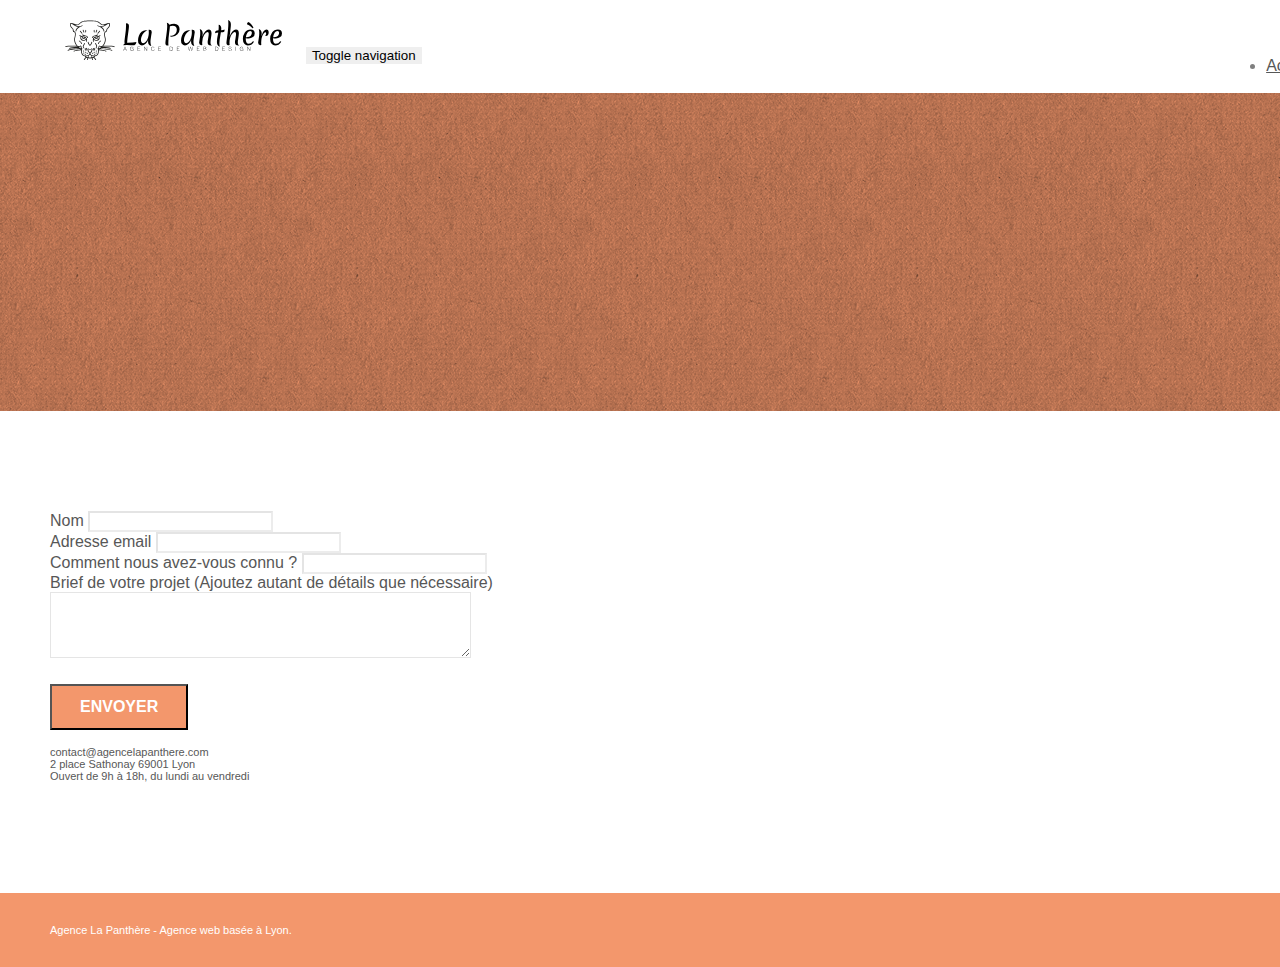
==== page2.html @ ea90fe88 "création du repository" ====
<!doctype html>
<html lang="Default">
<head>
    <meta charset="utf-8">
    <meta name="keywords" content="">
    <meta name="description" content="">
    <meta name="viewport" content="width=device-width, initial-scale=1.0, viewport-fit=cover">
    <link rel="shortcut icon" type="image/png" href="favicon.jpg">
    
	<link rel="stylesheet" type="text/css" href="./css/bootstrap.min.css">
	<link rel="stylesheet" type="text/css" href="style.css">
	<link rel="stylesheet" type="text/css" href="./css/font-awesome.min.css">
	<link rel="stylesheet" type="text/css" href="./css/et-line.min.css">
	
    
	<script src="./js/jquery-2.1.0.min.js"></script>
	<script src="./js/bootstrap.min.js"></script>
	<script src="./js/blocs.min.js"></script>
	<script src="./js/jqBootstrapValidation.js"></script>
	<script src="./js/formHandler.js"></script>
    <title>page2</title>

    
<!-- Analytics -->
 
<!-- Analytics END -->
    
</head>
<body>
<!-- Principal conteneur -->
<div class="page-container">
    
<!-- bloc-0 -->
<div class="bloc bgc-white l-bloc " id="bloc-0">
	<div class="container bloc-sm">
		<nav class="navbar row">
			<div class="navbar-header">
				<a class="navbar-brand" href="index.html"><img src="img/agence-la-panthere-monochrome.svg" alt="atlanta web design logo" height="40" /></a>
				<button id="nav-toggle" type="button" class="ui-navbar-toggle navbar-toggle" data-toggle="collapse" data-target=".navbar-1">
					<span class="sr-only">Toggle navigation</span><span class="icon-bar"></span><span class="icon-bar"></span><span class="icon-bar"></span>
				</button>
			</div>
			<div class="collapse navbar-collapse navbar-1 special-dropdown-nav">
				<ul class="site-navigation nav navbar-nav">
					<li>
						<a href="index.html">Accueil</a>
					</li>
					<li>
					</li>
					<li>
						<a href="page2.html">page2 &gt;</a>
					</li>
				</ul>
			</div>
		</nav>
	</div>
</div>
<!-- bloc-0 END -->

<!-- bloc-6 -->
<div class="bloc bg-dots-bg bg-repeat bgc-atomic-tangerine d-bloc bloc-bg-texture texture-paper" id="bloc-6">
	<div class="container bloc-lg">
		<div class="row">
			<div class="col-sm-12">
				<h1 class="text-center hero-bloc-text tc-white">
					Parlons web design !
				</h1>
				<p class="text-center mg-lg tc-white tight-width-whitespace">
					Nous sommes ravis que vous souhaitiez collaborer avec notre agence.<br>
					Parlez-nous de votre projet en complétant le formulaire ci-dessous.
				</p>
			</div>
		</div>
	</div>
</div>
<!-- bloc-6 END -->

<!-- bloc-7 -->
<div class="bloc bgc-white l-bloc" id="bloc-7">
	<div class="container bloc-lg">
		<div class="row">
			<div class="col-sm-6">
				<form id="form_1" novalidate success-msg="Your message has been sent." fail-msg="Sorry it seems that our mail server is not responding, Sorry for the inconvenience!">
					<div class="form-group">
						<label>
							Nom
						</label>
						<input id="name" class="form-control" required />
					</div>
					<div class="form-group">
						<label>
							Adresse email
						</label>
						<input id="email" class="form-control" type="email" required />
					</div>
					<div class="form-group">
						<label>
							Comment nous avez-vous connu ?
						</label>
						<input class="form-control" type="email" required id="input_504" />
					</div>
					<div class="form-group">
						<label>
							Brief de votre projet (Ajoutez autant de détails que nécessaire)<br>
						</label><textarea id="message" class="form-control" rows="4" cols="50" required></textarea>
					</div> 
					<button class="bloc-button btn btn-lg btn-block cta-hero btn-atomic-tangerine" type="submit">
						Envoyer
					</button>
				</form>
			</div>
			<div class="col-sm-6">
				<p>
					contact@agencelapanthere.com<br>2 place Sathonay 69001 Lyon<br>Ouvert de 9h à 18h, du lundi au vendredi<br>
				</p>
			</div>
		</div>
	</div>
</div>
<!-- bloc-7 END -->

<!-- ScrollToTop Button -->
<a class="bloc-button btn btn-d scrollToTop" onclick="scrollToTarget('1')"><span class="fa fa-chevron-up"></span></a>
<!-- ScrollToTop Button END-->


<!-- Footer - bloc-8 -->
<div class="bloc bgc-atomic-tangerine d-bloc" id="bloc-8">
	<div class="container bloc-sm">
		<div class="row">
			<div class="col-sm-12">
				<p class="text-center white">
					Agence La Panthère - Agence web basée à Lyon.<br>
				</p>
				<div class="row row-no-gutters social">
					<div class="col-sm-3">
						<div class="text-center">
							<a class="social" href="index.html"><span class="fa fa-twitter icon-md"></span></a>
						</div>
					</div>
					<div class="col-sm-3">
						<div class="text-center">
							<a class="social" href="index.html"><span class="fa fa-facebook icon-md"></span></a>
						</div>
					</div>
					<div class="col-sm-3">
						<div class="text-center">
							<a class="social" href="index.html"><span class="fa fa-dribbble icon-md"></span></a>
						</div>
					</div>
					<div class="col-sm-3">
						<div class="text-center">
							<a class="social" href="index.html"><span class="fa fa-instagram icon-md"></span></a>
						</div>
					</div>
				</div>
			</div>
		</div>
	</div>
</div>
<!-- Footer - bloc-8 END -->

</div>
<!-- Principal conteneur END -->
    

</body>
</html>
---- style.css ----
body {
    margin: 0;
    padding: 0;
    background: #FFF;
    overflow-x: hidden;
    -webkit-font-smoothing: antialiased;
    -moz-osx-font-smoothing: grayscale;
}

a,
button {
    transition: all .3s ease-in-out;
    outline: none!important;
}

a:hover {
    text-decoration: none;
    cursor: pointer;
}

#page-loading-blocs-notifaction {
    position: fixed;
    top: 0;
    bottom: 0;
    width: 100%;
    z-index: 100000;
    background: #FFFFFF url("img/pageload-spinner.gif") no-repeat center center;
}

.bloc {
    width: 100%;
    clear: both;
    background: 50% 50% no-repeat;
    padding: 0 50px;
    -webkit-background-size: cover;
    -moz-background-size: cover;
    -o-background-size: cover;
    background-size: cover;
    position: relative;
}

.bloc .container {
    padding-left: 0;
    padding-right: 0;
}

.bloc-lg {
    padding: 100px 50px;
}

.bloc-md {
    padding: 50px;
}

.bloc-sm {
    padding: 20px 50px;
}

.bg-center,
.bg-l-edge,
.bg-r-edge,
.bg-t-edge,
.bg-b-edge,
.bg-tl-edge,
.bg-bl-edge,
.bg-tr-edge,
.bg-br-edge,
.bg-repeat {
    -webkit-background-size: auto!important;
    -moz-background-size: auto!important;
    -o-background-size: auto!important;
    background-size: auto!important;
}

.bg-repeat {
    background: repeat;
}

.bg-t-edge {
    background: top no-repeat;
}

.bloc-bg-texture::before {
    content: "";
    background-size: 2px 2px;
    position: absolute;
    top: 0;
    bottom: 0;
    left: 0;
    right: 0;
}

.texture-paper::before {
    background: url("img/texture-paper.png");
    background-size: 280px 280px;
}

.b-parallax {
    background-attachment: fixed;
}

.d-bloc {
    color: rgba(255, 255, 255, .7);
}

.d-bloc button:hover {
    color: rgba(255, 255, 255, .9);
}

.d-bloc .icon-round,
.d-bloc .icon-square,
.d-bloc .icon-rounded,
.d-bloc .icon-semi-rounded-a,
.d-bloc .icon-semi-rounded-b {
    border-color: rgba(255, 255, 255, .9);
}

.d-bloc .divider-h span {
    border-color: rgba(255, 255, 255, .2);
}

.d-bloc .a-btn,
.d-bloc .navbar a,
.d-bloc .navbar-brand,
.d-bloc a .icon-sm,
.d-bloc a .icon-md,
.d-bloc a .icon-lg,
.d-bloc a .icon-xl,
.d-bloc h1 a,
.d-bloc h2 a,
.d-bloc h3 a,
.d-bloc h4 a,
.d-bloc h5 a,
.d-bloc h6 a,
.d-bloc p a {
    color: rgba(255, 255, 255, .6);
}

.d-bloc .a-btn:hover,
.d-bloc .navbar a:hover,
.d-bloc .navbar-brand:hover,
.d-bloc a:hover .icon-sm,
.d-bloc a:hover .icon-md,
.d-bloc a:hover .icon-lg,
.d-bloc a:hover .icon-xl,
.d-bloc h1 a:hover,
.d-bloc h2 a:hover,
.d-bloc h3 a:hover,
.d-bloc h4 a:hover,
.d-bloc h5 a:hover,
.d-bloc h6 a:hover,
.d-bloc p a:hover {
    color: rgba(255, 255, 255, 1);
}

.d-bloc .navbar-toggle .icon-bar {
    background: rgba(255, 255, 255, 1);
}

.d-bloc .btn-wire,
.d-bloc .btn-wire:hover {
    color: rgba(255, 255, 255, 1);
    border-color: rgba(255, 255, 255, 1);
}

.d-bloc .panel {
    color: rgba(0, 0, 0, .5);
}

.d-bloc .panel button:hover {
    color: rgba(0, 0, 0, .7);
}

.d-bloc .panel icon {
    border-color: rgba(0, 0, 0, .7);
}

.d-bloc .panel .divider-h span {
    border-color: rgba(0, 0, 0, .1);
}

.d-bloc .panel .a-btn {
    color: rgba(0, 0, 0, .6);
}

.d-bloc .panel .a-btn:hover {
    color: rgba(0, 0, 0, 1);
}

.d-bloc .panel .btn-wire,
.d-bloc .panel .btn-wire:hover {
    color: rgba(0, 0, 0, .7);
    border-color: rgba(0, 0, 0, .3);
}

.d-bloc .panel,
.l-bloc {
    color: rgba(0, 0, 0, .5);
}

.d-bloc .panel button:hover,
.l-bloc button:hover {
    color: rgba(0, 0, 0, .7);
}

.l-bloc .icon-round,
.l-bloc .icon-square,
.l-bloc .icon-rounded,
.l-bloc .icon-semi-rounded-a,
.l-bloc .icon-semi-rounded-b {
    border-color: rgba(0, 0, 0, .7);
}

.d-bloc .panel .divider-h span,
.l-bloc .divider-h span {
    border-color: rgba(0, 0, 0, .1);
}

.d-bloc .panel .a-btn,
.l-bloc .a-btn,
.l-bloc .navbar a,
.l-bloc .navbar-brand,
.l-bloc a .icon-sm,
.l-bloc a .icon-md,
.l-bloc a .icon-lg,
.l-bloc a .icon-xl,
.l-bloc h1 a,
.l-bloc h2 a,
.l-bloc h3 a,
.l-bloc h4 a,
.l-bloc h5 a,
.l-bloc h6 a,
.l-bloc p a {
    color: rgba(0, 0, 0, .6);
}

.d-bloc .panel .a-btn:hover,
.l-bloc .a-btn:hover,
.l-bloc .navbar a:hover,
.l-bloc .navbar-brand:hover,
.l-bloc a:hover .icon-sm,
.l-bloc a:hover .icon-md,
.l-bloc a:hover .icon-lg,
.l-bloc a:hover .icon-xl,
.l-bloc h1 a:hover,
.l-bloc h2 a:hover,
.l-bloc h3 a:hover,
.l-bloc h4 a:hover,
.l-bloc h5 a:hover,
.l-bloc h6 a:hover,
.l-bloc p a:hover {
    color: rgba(0, 0, 0, 1);
}

.l-bloc .navbar-toggle .icon-bar {
    color: rgba(0, 0, 0, .6);
}

.d-bloc .panel .btn-wire,
.d-bloc .panel .btn-wire:hover,
.l-bloc .btn-wire,
.l-bloc .btn-wire:hover {
    color: rgba(0, 0, 0, .7);
    border-color: rgba(0, 0, 0, .3);
}

.voffset {
    margin-top: 30px;
}

.voffset-lg {
    margin-top: 80px;
}

.row-no-gutters {
    margin-right: 0;
    margin-left: 0;
}

.row.row-no-gutters > [class^="col-"],
.row.row-no-gutters > [class*=" col-"] {
    padding-right: 0;
    padding-left: 0;
}

#bloc-1-hero h1 {
    font-size: 32px;
}

.navbar {
    margin-bottom: 0;
    z-index: 1;
}

.navbar-brand {
    height: auto;
    padding: 3px 15px;
    font-size: 25px;
    font-weight: normal;
    font-weight: 600;
    line-height: 44px;
}

.navbar-brand img {
    max-height: 200px;
    margin: 0 5px 0 0;
    display: inline;
}

.navbar-brand img[src$=svg] {
    min-width: 100px;
}

.nav-center .navbar-brand img {
    margin: 0;
}

.navbar .nav {
    padding-top: 2px;
    margin-right: -16px;
    float: right;
    z-index: 1;
}

.nav > li {
    float: left;
    margin-top: 4px;
    font-size: 16px;
}

.navbar-nav .open .dropdown-menu > li > a {
    text-align: inherit;
}

.nav > li a:hover,
.nav > li a:focus {
    background: transparent;
}

.navbar-toggle {
    margin: 10px 10px 0 0;
    border: 0px;
}

.navbar-toggle:hover {
    background: transparent!important;
}

.navbar-toggle .icon-bar {
    background-color: rgba(0, 0, 0, .5);
    width: 26px;
}

.nav-invert .navbar .nav {
    float: left;
}

.nav-invert .navbar-header,
.nav-invert .navbar-brand {
    float: right;
    position: relative;
    z-index: 2;
}

@media (min-width: 768px) {
    .site-navigation {
        position: absolute;
        top: 50%;
        right: 20px;
        transform: translate(0, -50%);
        -webkit-transform: translateY(-50%);
    }
    .nav > li .dropdown-menu a,
    .nav > li .dropdown-menu a:hover {
        color: #484848;
    }
    .nav-invert .site-navigation {
        left: 0;
        right: 0;
    }
    .nav-center {
        text-align: center;
    }
    .nav-center .navbar-header {
        width: 100%;
    }
    .nav-center .navbar-header,
    .nav-center .navbar-brand,
    .nav-center .nav > li {
        float: none;
        display: inline-block;
    }
    .nav-center .site-navigation {
        position: relative;
        width: 100%;
        right: 0;
        margin-right: 0px;
        margin-top: 20px;
    }
    .nav-center.mini-nav .navbar-toggle {
        float: none;
        margin: 10px auto 0;
    }
}

.nav > li > .dropdown a {
    background: none!important;
    display: block;
    padding: 14px 15px;
}

nav .caret {
    margin: 0 5px;
}

.dropdown-menu .dropdown-menu {
    top: -8px;
    left: 100%;
}

.dropdown-menu .dropmenu-flow-right {
    top: 100%;
    left: 0;
    margin-left: -1px;
    border-top-left-radius: 0;
    border-top-right-radius: 0;
}

.dropdown-menu .dropdown span {
    border: 4px solid black;
    border-top-color: transparent;
    border-right-color: transparent;
    border-bottom-color: transparent;
    margin: 6px -5px 0 0!important;
    float: right;
}

.mg-md {
    margin-top: 10px;
    margin-bottom: 20px;
}

.mg-lg {
    margin-top: 10px;
    margin-bottom: 40px;
}

.btn {
    margin: 0 5px 5px 0;
}

.btn.pull-right {
    margin: 0 0 5px 5px;
}

.btn-d,
.btn-d:hover,
.btn-d:focus {
    color: #FFF;
    background: rgba(0, 0, 0, .3);
}

button {
    outline: none!important;
}

.btn-rd {
    border-radius: 40px;
}

.btn-clean {
    border: 1px solid rgba(0, 0, 0, .08);
    border-bottom-color: rgba(0, 0, 0, .1);
    text-shadow: 0 1px 0 rgba(0, 0, 1, .1);
    box-shadow: 0 1px 3px rgba(0, 0, 1, .25), inset 0 1px 0 0 rgba(255, 255, 255, .15);
}

.icon-md {
    font-size: 30px!important;
}

.icon-lg {
    font-size: 60px!important;
}

.sm-shadow {
    text-shadow: 0 1px 2px rgba(0, 0, 0, .3);
}

.panel-sq,
.panel-sq .panel-heading,
.panel-sq .panel-footer {
    border-radius: 0;
}

.panel-rd {
    border-radius: 30px;
}

.panel-rd .panel-heading {
    border-radius: 29px 29px 0 0;
}

.panel-rd .panel-footer {
    border-radius: 0 0 29px 29px;
}

.form-control {
    border-color: rgba(0, 0, 0, .1);
    box-shadow: none;
}

.scrollToTop {
    width: 40px;
    height: 40px;
    position: fixed;
    bottom: 20px;
    right: 20px;
    opacity: 0;
    z-index: 500;
    transition: all .3s ease-in-out;
}

.scrollToTop span {
    margin-top: 6px;
}

.showScrollTop {
    font-size: 14px;
    opacity: 1;
}

a[data-lightbox] {
    position: relative;
    display: block;
    text-align: center;
}

a[data-lightbox]:hover::before {
    content: "+";
    font-family: "HelveticaNeue-Light", "Helvetica Neue Light", "Helvetica Neue", Helvetica, Arial;
    font-size: 32px;
    width: 50px;
    height: 50px;
    margin-left: -25px;
    border-radius: 50%;
    background: rgba(0, 0, 0, .6);
    color: #FFF;
    font-weight: 100;
    z-index: 1;
    position: absolute;
    top: 50%;
    transform: translateY(-50%);
    -webkit-transform: translateY(-50%);
}

a[data-lightbox]:hover img {
    opacity: 0.6;
    -webkit-animation-fill-mode: none;
    animation-fill-mode: none;
}

#lightbox-modal {
    display: flex;
    align-items: center;
}

#lightbox-modal .modal-dialog {
    width: 90%;
    max-width: 900px;
    margin: 0 auto 0;
}

#lightbox-modal .modal-dialog img {
    max-height: 90vh;
    margin: 0 auto;
}

.lightbox-caption {
    padding: 20px;
    color: #FFF;
    background: rgba(0, 0, 0, .5);
    position: absolute;
    left: 15px;
    right: 15px;
    bottom: 5px;
}

.close-lightbox {
    color: #FFF;
    font-size: 30px;
    position: absolute;
    top: 20px;
    right: 20px;
    z-index: 20;
    background: rgba(0, 0, 0, .5);
    border: none;
    line-height: 30px;
    padding: 0 9px 5px;
    opacity: 0.3;
}

.close-lightbox:hover,
.next-lightbox:hover,
.prev-lightbox:hover {
    opacity: 1.0;
    color: #FFF;
}

.next-lightbox,
.prev-lightbox {
    font-size: 20px;
    color: rgba(255, 255, 255, .9);
    background: rgba(0, 0, 0, .5);
    transition: all .2s ease-in-out;
    position: absolute;
    top: 45%;
    z-index: 1;
    opacity: 0.4;
}

.next-lightbox {
    padding: 6px 8px 1px 13px;
    right: 25px;
}

.prev-lightbox {
    padding: 6px 13px 1px 10px;
    left: 25px;
}

.snapshot-lb .modal-body {
    padding-bottom: 45px;
}

.snapshot-lb .lightbox-caption {
    padding: 0;
    color: rgba(0, 0, 0, .5);
    background: none;
}

h1,
h2,
h3,
h4,
h5,
h6,
p,
label,
.btn,
a {
    font-family: "helvetica";
    font-weight: 400;
    color: #575757!important;
}

.container {
    max-width: 1000px;
}

.hero-bloc-text {
    font-size: 38px;
}

.hero-bloc-text-sub {
    font-size: 36px;
}

.statement-bloc-text {
    line-height: 26px;
    font-style: italic;
    font-size: 20px;
    text-align: center;
    font-weight: lighter;
    max-width: 520px;
    margin: auto auto auto auto;
}

p {
    font-size: 11px;
}

.tight-width-whitespace {
    max-width: 600px;
    margin: auto auto auto auto;
}

.h1 {
    font-size: 20px;
    font-family: "Open Sans";
}

.cta-hero {
    margin-top: 22px;
    color: #FFFFFF!important;
    text-transform: uppercase;
    padding: 12px 28px 12px 28px;
    font-size: 16px;
    font-weight: 700;
}

.social {
    max-width: 400px;
    margin: auto auto auto auto;
}

h2 {
    font-size: 22px;
    line-height: 1.4em;
}

h3 {
    font-size: 15px;
    text-transform: uppercase;
    font-weight: 700;
    color: #333333!important;
}

.med-width-whitespace {
    max-width: 800px;
    margin: auto auto auto auto;
    box-shadow: 0px 0px 0px #000000;
}

h1 {
    color: #333333!important;
}

h4 {
    color: #333333!important;
}

.icons {
    margin-bottom: 14px;
    margin-top: 24px;
}

.white {
    color: #FFFFFF!important;
}

.portfolio-thumb {
    margin-bottom: 24px;
}

.portfolio-row {
    margin-bottom: 44px;
    margin-top: 50px;
}

.avatar {
    box-shadow: 0px 4px 9px rgba(0, 0, 0, 0.3);
}

.black-background {
    background-color: rgba(165, 147, 99, 0.7);
    padding: 40px 40px 40px 40px;
}

.bold-link {
    font-weight: 900;
    text-decoration: underline!important;
}

.bgc-white {
    background-color: #FFFFFF;
}

.bgc-dark-slate-blue {
    background-color: #364577;
}

.bgc-atomic-tangerine {
    background-color: #F3976C;
}

.tc-white {
    color: #F3976C!important;
}

.btn-atomic-tangerine {
    background: #F3976C;
    color: #FFFFFF!important;
}

.btn-atomic-tangerine:hover {
    background: #c27956!important;
    color: #FFFFFF!important;
}

.ltc-white {
    color: #FFFFFF!important;
}

.ltc-white:hover {
    color: #cccccc!important;
}

.ltc-atomic-tangerine {
    color: #F3976C!important;
}

.ltc-atomic-tangerine:hover {
    color: #c27956!important;
}

.icon-dark-slate-blue {
    color: #364577!important;
    border-color: #364577!important;
}

.bg-dots-bg {
    background-image: url("img/dots-bg.png");
}

.bg-lines-h2-bg {
    background-image: url("img/lines-h2-bg.png");
}

.bg-banniere {
    background-image: url("img/agence-la-panthere.jpg");
}

.bg-presentation {
    background-image: url("img/image-de-presentation.bmp");
}

@media (max-width: 1024px) {
    .bloc {
        padding-left: 20px;
        padding-right: 20px;
    }
    .bloc.full-width-bloc,
    .bloc-tile-2.full-width-bloc .container,
    .bloc-tile-3.full-width-bloc .container,
    .bloc-tile-4.full-width-bloc .container {
        padding-left: 0;
        padding-right: 0;
    }
}

@media (max-width: 992px) and (min-width: 768px) {
    .navbar .nav {
        max-width: 80%
    }
    .nav-center.navbar .nav {
        max-width: 100%
    }
}

@media only screen and (min-device-width: 768px) and (max-device-width: 1024px) and (orientation: landscape) {
    .b-parallax {
        background-attachment: scroll;
    }
}

@media only screen and (min-device-width: 1024px) and (max-device-width: 1366px) and (-webkit-min-device-pixel-ratio: 1.5) {
    .b-parallax {
        background-attachment: scroll;
    }
}

@media (max-width: 991px) {
    .container {
        width: 100%;
    }
    .b-parallax {
        background-attachment: scroll;
    }
    .page-container,
    #hero-bloc {
        overflow-x: hidden;
        position: relative;
    }
    .bloc {
        padding-left: constant(safe-area-inset-left);
        padding-right: constant(safe-area-inset-right);
    }
    .bloc-group,
    .bloc-group .bloc {
        display: block;
        width: 100%;
    }
    .bloc-fill-screen .fill-bloc-top-edge,
    .bloc-fill-screen .fill-bloc-bottom-edge {
        padding: 0 20px;
        padding-left: constant(safe-area-inset-left);
        padding-right: constant(safe-area-inset-right);
    }
}

@media (max-width: 767px) {
    .page-container {
        overflow-x: hidden;
        position: relative;
    }
    h1,
    h2,
    h3,
    h4,
    h5,
    h6,
    p,
    #disqus_thread {
        padding-left: 10px!important;
        padding-right: 10px!important;
    }
    .b-parallax {
        background-attachment: scroll;
    }
    .navbar .nav {
        padding-top: 0;
        border-top: 1px solid rgba(0, 0, 0, .2);
        float: none!important;
    }
    .navbar.row {
        margin-left: 0;
        margin-right: 0;
    }
    .site-navigation {
        position: inherit;
        transform: none;
        -webkit-transform: none;
        -ms-transform: none;
    }
    .nav > li {
        margin-top: 0;
        border-bottom: 1px solid rgba(0, 0, 0, .1);
        background: rgba(0, 0, 0, .05);
        text-align: left;
        padding-left: 15px;
        width: 100%;
    }
    .nav > li:hover {
        background: rgba(0, 0, 0, .08);
    }
    .dropdown .dropdown a .caret {
        float: none;
        margin: 5px 0 0 10px!important;
        border: 4px solid black;
        border-bottom-color: transparent;
        border-right-color: transparent;
        border-left-color: transparent;
    }
    #hero-bloc .navbar .nav {
        background: rgba(0, 0, 0, .8);
    }
    #hero-bloc .navbar .nav a {
        color: rgba(255, 255, 255, .6);
    }
    .hero {
        padding: 50px 0;
    }
    .hero-nav {
        left: -1px;
        right: -1px;
    }
    .navbar-collapse {
        padding: 0;
        overflow-x: hidden;
        -webkit-box-shadow: none;
        box-shadow: none;
    }
    .navbar-brand img {
        max-height: 40px;
        width: auto;
    }
    .nav-invert .navbar-header {
        float: none;
        width: 100%;
    }
    .nav-invert .navbar-toggle {
        float: left;
        margin-left: 10px;
    }
    .bloc {
        padding-left: 0;
        padding-right: 0;
    }
    .bloc-xxl,
    .bloc-xl,
    .bloc-lg {
        padding: 40px 0;
    }
    .bloc-sm,
    .bloc-md {
        padding-left: 0;
        padding-right: 0;
    }
    .bloc-tile-2 .container,
    .bloc-tile-3 .container,
    .bloc-tile-4 .container,
    .bloc-fill-screen .fill-bloc-top-edge,
    .bloc-fill-screen .fill-bloc-bottom-edge {
        padding-left: 0;
        padding-right: 0;
    }
    .a-block {
        padding: 0 10px;
    }
    .btn-dwn {
        display: none;
    }
    .voffset {
        margin-top: 5px;
    }
    .voffset-md {
        margin-top: 20px;
    }
    .voffset-lg {
        margin-top: 30px;
    }
    form {
        padding: 5px;
    }
    .close-lightbox {
        display: inline-block;
    }
    .blocsapp-device-iphone5 {
        background-size: 216px 425px;
        padding-top: 60px;
        width: 216px;
        height: 425px;
    }
    .blocsapp-device-iphone5 img {
        width: 180px;
        height: 320px;
    }
}

@media (max-width: 400px) {
    .bloc {
        padding-left: 0;
        padding-right: 0;
    }
}

@media (max-width: 767px) {
    .bloc-mob-center-text {
        text-align: center;
    }
}
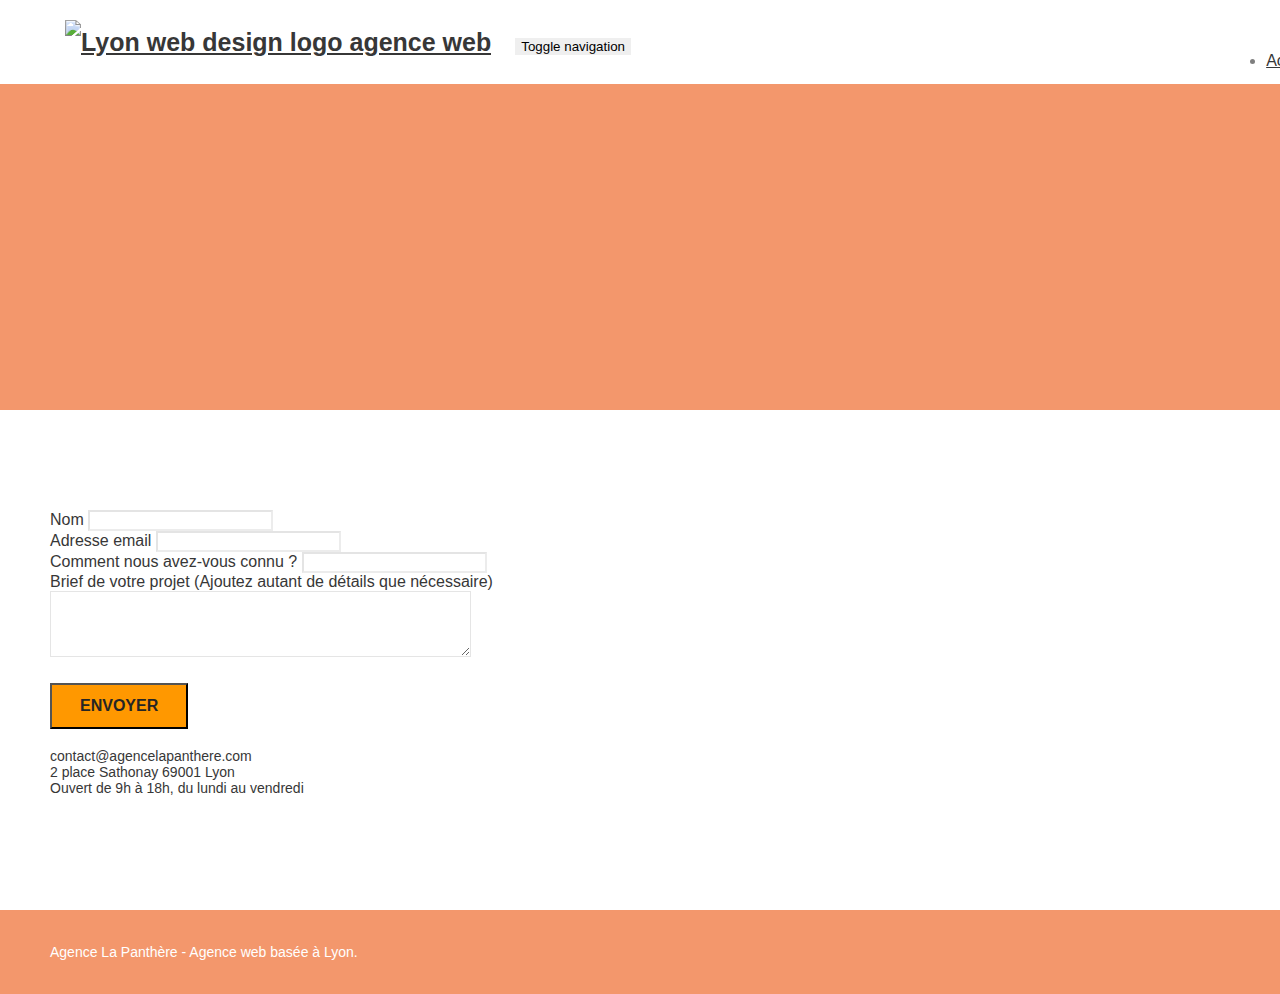
==== commit 5090c44f: "suppression des images non utilisées" ====
--- a/page2.html
+++ b/page2.html
@@ -1,168 +1,231 @@
-<!doctype html>
-<html lang="Default">
-<head>
-    <meta charset="utf-8">
-    <meta name="keywords" content="">
-    <meta name="description" content="">
-    <meta name="viewport" content="width=device-width, initial-scale=1.0, viewport-fit=cover">
-    <link rel="shortcut icon" type="image/png" href="favicon.jpg">
-    
-	<link rel="stylesheet" type="text/css" href="./css/bootstrap.min.css">
-	<link rel="stylesheet" type="text/css" href="style.css">
-	<link rel="stylesheet" type="text/css" href="./css/font-awesome.min.css">
-	<link rel="stylesheet" type="text/css" href="./css/et-line.min.css">
-	
-    
-	<script src="./js/jquery-2.1.0.min.js"></script>
-	<script src="./js/bootstrap.min.js"></script>
-	<script src="./js/blocs.min.js"></script>
-	<script src="./js/jqBootstrapValidation.js"></script>
-	<script src="./js/formHandler.js"></script>
-    <title>page2</title>
-
-    
-<!-- Analytics -->
- 
-<!-- Analytics END -->
-    
-</head>
-<body>
-<!-- Principal conteneur -->
-<div class="page-container">
-    
-<!-- bloc-0 -->
-<div class="bloc bgc-white l-bloc " id="bloc-0">
-	<div class="container bloc-sm">
-		<nav class="navbar row">
-			<div class="navbar-header">
-				<a class="navbar-brand" href="index.html"><img src="img/agence-la-panthere-monochrome.svg" alt="atlanta web design logo" height="40" /></a>
-				<button id="nav-toggle" type="button" class="ui-navbar-toggle navbar-toggle" data-toggle="collapse" data-target=".navbar-1">
-					<span class="sr-only">Toggle navigation</span><span class="icon-bar"></span><span class="icon-bar"></span><span class="icon-bar"></span>
-				</button>
-			</div>
-			<div class="collapse navbar-collapse navbar-1 special-dropdown-nav">
-				<ul class="site-navigation nav navbar-nav">
-					<li>
-						<a href="index.html">Accueil</a>
-					</li>
-					<li>
-					</li>
-					<li>
-						<a href="page2.html">page2 &gt;</a>
-					</li>
-				</ul>
-			</div>
-		</nav>
-	</div>
-</div>
-<!-- bloc-0 END -->
-
-<!-- bloc-6 -->
-<div class="bloc bg-dots-bg bg-repeat bgc-atomic-tangerine d-bloc bloc-bg-texture texture-paper" id="bloc-6">
-	<div class="container bloc-lg">
-		<div class="row">
-			<div class="col-sm-12">
-				<h1 class="text-center hero-bloc-text tc-white">
-					Parlons web design !
-				</h1>
-				<p class="text-center mg-lg tc-white tight-width-whitespace">
-					Nous sommes ravis que vous souhaitiez collaborer avec notre agence.<br>
-					Parlez-nous de votre projet en complétant le formulaire ci-dessous.
-				</p>
-			</div>
-		</div>
-	</div>
-</div>
-<!-- bloc-6 END -->
-
-<!-- bloc-7 -->
-<div class="bloc bgc-white l-bloc" id="bloc-7">
-	<div class="container bloc-lg">
-		<div class="row">
-			<div class="col-sm-6">
-				<form id="form_1" novalidate success-msg="Your message has been sent." fail-msg="Sorry it seems that our mail server is not responding, Sorry for the inconvenience!">
-					<div class="form-group">
-						<label>
-							Nom
-						</label>
-						<input id="name" class="form-control" required />
-					</div>
-					<div class="form-group">
-						<label>
-							Adresse email
-						</label>
-						<input id="email" class="form-control" type="email" required />
-					</div>
-					<div class="form-group">
-						<label>
-							Comment nous avez-vous connu ?
-						</label>
-						<input class="form-control" type="email" required id="input_504" />
-					</div>
-					<div class="form-group">
-						<label>
-							Brief de votre projet (Ajoutez autant de détails que nécessaire)<br>
-						</label><textarea id="message" class="form-control" rows="4" cols="50" required></textarea>
-					</div> 
-					<button class="bloc-button btn btn-lg btn-block cta-hero btn-atomic-tangerine" type="submit">
-						Envoyer
-					</button>
-				</form>
-			</div>
-			<div class="col-sm-6">
-				<p>
-					contact@agencelapanthere.com<br>2 place Sathonay 69001 Lyon<br>Ouvert de 9h à 18h, du lundi au vendredi<br>
-				</p>
-			</div>
-		</div>
-	</div>
-</div>
-<!-- bloc-7 END -->
-
-<!-- ScrollToTop Button -->
-<a class="bloc-button btn btn-d scrollToTop" onclick="scrollToTarget('1')"><span class="fa fa-chevron-up"></span></a>
-<!-- ScrollToTop Button END-->
-
-
-<!-- Footer - bloc-8 -->
-<div class="bloc bgc-atomic-tangerine d-bloc" id="bloc-8">
-	<div class="container bloc-sm">
-		<div class="row">
-			<div class="col-sm-12">
-				<p class="text-center white">
-					Agence La Panthère - Agence web basée à Lyon.<br>
-				</p>
-				<div class="row row-no-gutters social">
-					<div class="col-sm-3">
-						<div class="text-center">
-							<a class="social" href="index.html"><span class="fa fa-twitter icon-md"></span></a>
-						</div>
-					</div>
-					<div class="col-sm-3">
-						<div class="text-center">
-							<a class="social" href="index.html"><span class="fa fa-facebook icon-md"></span></a>
-						</div>
-					</div>
-					<div class="col-sm-3">
-						<div class="text-center">
-							<a class="social" href="index.html"><span class="fa fa-dribbble icon-md"></span></a>
-						</div>
-					</div>
-					<div class="col-sm-3">
-						<div class="text-center">
-							<a class="social" href="index.html"><span class="fa fa-instagram icon-md"></span></a>
-						</div>
-					</div>
-				</div>
-			</div>
-		</div>
-	</div>
-</div>
-<!-- Footer - bloc-8 END -->
-
-</div>
-<!-- Principal conteneur END -->
-    
-
-</body>
+<!DOCTYPE html>
+<html lang="fr">
+    <head>
+        <meta charset="utf-8" />
+        <meta name="title" content="La Panthère:Agence de web design,contact" />
+        <meta
+            name="description"
+            content="l'agence la Panthère est une agence de web design à Lyon qui aide les entreprises à améliorer leurs visibilité et attractivité sur internet "
+        />
+        <meta
+            name="viewport"
+            content="width=device-width, initial-scale=1.0, viewport-fit=cover"
+        />
+        <link rel="shortcut icon" type="image/png" href="favicon.jpg" />
+
+        <link rel="stylesheet" type="text/css" href="./css/bootstrap.min.css" />
+        <link rel="stylesheet" type="text/css" href="style.css" />
+        <link
+            rel="stylesheet"
+            type="text/css"
+            href="./css/font-awesome.min.css"
+        />
+        <link rel="stylesheet" type="text/css" href="./css/et-line.min.css" />
+
+        <script src="./js/jquery-2.1.0.min.js"></script>
+        <script src="./js/bootstrap.min.js"></script>
+        <script src="./js/blocs.min.js"></script>
+        <script src="./js/jqBootstrapValidation.js"></script>
+        <script src="./js/formHandler.js"></script>
+        <title>La panthère, Contact</title>
+
+        <!-- Analytics -->
+
+        <!-- Analytics END -->
+    </head>
+    <body>
+        <!-- Principal conteneur -->
+        <div class="page-container">
+            <!-- bloc-0 -->
+            <header class="bloc bgc-white l-bloc" id="bloc-0">
+                <div class="container bloc-sm">
+                    <nav class="navbar row">
+                        <div class="navbar-header">
+                            <a class="navbar-brand" href="index.html"
+                                ><img
+                                    src="img/agence-la-panthere-monochrome.webp"
+                                    alt="Lyon web design logo agence web"
+                                    height="40"
+                            /></a>
+                            <button
+                                id="nav-toggle"
+                                type="button"
+                                class="ui-navbar-toggle navbar-toggle"
+                                data-toggle="collapse"
+                                data-target=".navbar-1"
+                            >
+                                <span class="sr-only">Toggle navigation</span
+                                ><span class="icon-bar"></span
+                                ><span class="icon-bar"></span
+                                ><span class="icon-bar"></span>
+                            </button>
+                        </div>
+                        <div
+                            class="collapse navbar-collapse navbar-1 special-dropdown-nav"
+                        >
+                            <ul class="site-navigation nav navbar-nav">
+                                <li>
+                                    <a href="index.html">Accueil</a>
+                                </li>
+
+                                <li>
+                                    <a href="page2.html">page2 &gt;</a>
+                                </li>
+                            </ul>
+                        </div>
+                    </nav>
+                </div>
+            </header>
+            <!-- bloc-0 END -->
+
+            <!-- bloc-6 -->
+            <section
+                class="bloc bg-dots-bg bg-repeat bgc-atomic-tangerine d-bloc bloc-bg-texture texture-paper"
+                id="bloc-6"
+            >
+                <div class="container bloc-lg">
+                    <div class="row">
+                        <div class="col-sm-12">
+                            <h1 class="text-center hero-bloc-text tc-white">
+                                Parlons web design !
+                            </h1>
+                            <p
+                                class="text-center mg-lg tc-white tight-width-whitespace"
+                            >
+                                Nous sommes ravis que vous souhaitiez collaborer
+                                avec notre agence.<br />
+                                Parlez-nous de votre projet en complétant le
+                                formulaire ci-dessous.
+                            </p>
+                        </div>
+                    </div>
+                </div>
+            </section>
+            <!-- bloc-6 END -->
+
+            <!-- bloc-7 -->
+            <section class="bloc bgc-white l-bloc" id="bloc-7">
+                <div class="container bloc-lg">
+                    <div class="row">
+                        <div class="col-sm-6">
+                            <form
+                                id="form_1"
+                                novalidate
+                                success-msg="Your message has been sent."
+                                fail-msg="Sorry it seems that our mail server is not responding, Sorry for the inconvenience!"
+                            >
+                                <div class="form-group">
+                                    <label for="name"> Nom </label>
+                                    <input
+                                        id="name"
+                                        class="form-control"
+                                        required
+                                    />
+                                </div>
+                                <div class="form-group">
+                                    <label for="email"> Adresse email </label>
+                                    <input
+                                        id="email"
+                                        class="form-control"
+                                        type="email"
+                                        required
+                                    />
+                                </div>
+                                <div class="form-group">
+                                    <label for="input_504">
+                                        Comment nous avez-vous connu ?
+                                    </label>
+                                    <input
+                                        class="form-control"
+                                        type="email"
+                                        required
+                                        id="input_504"
+                                    />
+                                </div>
+                                <div class="form-group">
+                                    <label for="message">
+                                        Brief de votre projet (Ajoutez autant de
+                                        détails que nécessaire)<br /> </label
+                                    ><textarea
+                                        id="message"
+                                        class="form-control"
+                                        rows="4"
+                                        cols="50"
+                                        required
+                                    ></textarea>
+                                </div>
+                                <button
+                                    class="bloc-button btn btn-lg btn-block cta-hero btn-atomic-tangerine"
+                                    type="submit"
+                                >
+                                    Envoyer
+                                </button>
+                            </form>
+                        </div>
+                        <div class="col-sm-6">
+                            <p>
+                                contact@agencelapanthere.com<br />2 place
+                                Sathonay 69001 Lyon<br />Ouvert de 9h à 18h, du
+                                lundi au vendredi<br />
+                            </p>
+                        </div>
+                    </div>
+                </div>
+            </section>
+            <!-- bloc-7 END -->
+
+            <!-- ScrollToTop Button -->
+            <a
+                class="bloc-button btn btn-d scrollToTop"
+                onclick="scrollToTarget('1')"
+                ><span class="fa fa-chevron-up"></span
+            ></a>
+            <!-- ScrollToTop Button END-->
+
+            <!-- Footer - bloc-8 -->
+            <footer class="bloc bgc-atomic-tangerine d-bloc" id="bloc-8">
+                <div class="container bloc-sm">
+                    <div class="row">
+                        <div class="col-sm-12">
+                            <p class="text-center white">
+                                Agence La Panthère - Agence web basée à Lyon.<br />
+                            </p>
+                            <div class="row row-no-gutters social">
+                                <div class="col-sm-3">
+                                    <div class="text-center">
+                                        <span
+                                            class="fa fa-twitter icon-md"
+                                        ></span>
+                                    </div>
+                                </div>
+                                <div class="col-sm-3">
+                                    <div class="text-center">
+                                        <span
+                                            class="fa fa-facebook icon-md"
+                                        ></span>
+                                    </div>
+                                </div>
+                                <div class="col-sm-3">
+                                    <div class="text-center">
+                                        <span
+                                            class="fa fa-dribbble icon-md"
+                                        ></span>
+                                    </div>
+                                </div>
+                                <div class="col-sm-3">
+                                    <div class="text-center">
+                                        <span
+                                            class="fa fa-instagram icon-md"
+                                        ></span>
+                                    </div>
+                                </div>
+                            </div>
+                        </div>
+                    </div>
+                </div>
+            </footer>
+            <!-- Footer - bloc-8 END -->
+        </div>
+        <!-- Principal conteneur END -->
+    </body>
 </html>
--- a/style.css
+++ b/style.css
@@ -1,7 +1,7 @@
 body {
     margin: 0;
     padding: 0;
-    background: #FFF;
+    background: #fff;
     overflow-x: hidden;
     -webkit-font-smoothing: antialiased;
     -moz-osx-font-smoothing: grayscale;
@@ -9,8 +9,8 @@
 
 a,
 button {
-    transition: all .3s ease-in-out;
-    outline: none!important;
+    transition: all 0.3s ease-in-out;
+    outline: none !important;
 }
 
 a:hover {
@@ -24,7 +24,7 @@
     bottom: 0;
     width: 100%;
     z-index: 100000;
-    background: #FFFFFF url("img/pageload-spinner.gif") no-repeat center center;
+    background: #ffffff url("img/pageload-spinner.gif") no-repeat center center;
 }
 
 .bloc {
@@ -66,10 +66,10 @@
 .bg-tr-edge,
 .bg-br-edge,
 .bg-repeat {
-    -webkit-background-size: auto!important;
-    -moz-background-size: auto!important;
-    -o-background-size: auto!important;
-    background-size: auto!important;
+    -webkit-background-size: cover !important;
+    -moz-background-size: cover !important;
+    -o-background-size: cover !important;
+    background-size: cover !important;
 }
 
 .bg-repeat {
@@ -90,21 +90,21 @@
     right: 0;
 }
 
-.texture-paper::before {
+/*.texture-paper::before {
     background: url("img/texture-paper.png");
     background-size: 280px 280px;
-}
+}*/
 
 .b-parallax {
     background-attachment: fixed;
 }
 
 .d-bloc {
-    color: rgba(255, 255, 255, .7);
+    color: #373737;
 }
 
 .d-bloc button:hover {
-    color: rgba(255, 255, 255, .9);
+    color: rgba(255, 255, 255, 0.9);
 }
 
 .d-bloc .icon-round,
@@ -112,11 +112,11 @@
 .d-bloc .icon-rounded,
 .d-bloc .icon-semi-rounded-a,
 .d-bloc .icon-semi-rounded-b {
-    border-color: rgba(255, 255, 255, .9);
+    border-color: rgba(255, 255, 255, 0.9);
 }
 
 .d-bloc .divider-h span {
-    border-color: rgba(255, 255, 255, .2);
+    border-color: rgba(255, 255, 255, 0.2);
 }
 
 .d-bloc .a-btn,
@@ -133,7 +133,7 @@
 .d-bloc h5 a,
 .d-bloc h6 a,
 .d-bloc p a {
-    color: rgba(255, 255, 255, .6);
+    color: rgba(255, 255, 255, 0.6);
 }
 
 .d-bloc .a-btn:hover,
@@ -164,23 +164,23 @@
 }
 
 .d-bloc .panel {
-    color: rgba(0, 0, 0, .5);
+    color: rgba(0, 0, 0, 0.5);
 }
 
 .d-bloc .panel button:hover {
-    color: rgba(0, 0, 0, .7);
+    color: rgba(0, 0, 0, 0.7);
 }
 
 .d-bloc .panel icon {
-    border-color: rgba(0, 0, 0, .7);
+    border-color: rgba(0, 0, 0, 0.7);
 }
 
 .d-bloc .panel .divider-h span {
-    border-color: rgba(0, 0, 0, .1);
+    border-color: rgba(0, 0, 0, 0.1);
 }
 
 .d-bloc .panel .a-btn {
-    color: rgba(0, 0, 0, .6);
+    color: rgba(0, 0, 0, 0.6);
 }
 
 .d-bloc .panel .a-btn:hover {
@@ -189,18 +189,18 @@
 
 .d-bloc .panel .btn-wire,
 .d-bloc .panel .btn-wire:hover {
-    color: rgba(0, 0, 0, .7);
-    border-color: rgba(0, 0, 0, .3);
+    color: rgba(0, 0, 0, 0.7);
+    border-color: rgba(0, 0, 0, 0.3);
 }
 
 .d-bloc .panel,
 .l-bloc {
-    color: rgba(0, 0, 0, .5);
+    color: rgba(0, 0, 0, 0.5);
 }
 
 .d-bloc .panel button:hover,
 .l-bloc button:hover {
-    color: rgba(0, 0, 0, .7);
+    color: rgba(0, 0, 0, 0.7);
 }
 
 .l-bloc .icon-round,
@@ -208,12 +208,12 @@
 .l-bloc .icon-rounded,
 .l-bloc .icon-semi-rounded-a,
 .l-bloc .icon-semi-rounded-b {
-    border-color: rgba(0, 0, 0, .7);
+    border-color: rgba(0, 0, 0, 0.7);
 }
 
 .d-bloc .panel .divider-h span,
 .l-bloc .divider-h span {
-    border-color: rgba(0, 0, 0, .1);
+    border-color: rgba(0, 0, 0, 0.1);
 }
 
 .d-bloc .panel .a-btn,
@@ -231,7 +231,7 @@
 .l-bloc h5 a,
 .l-bloc h6 a,
 .l-bloc p a {
-    color: rgba(0, 0, 0, .6);
+    color: rgba(0, 0, 0, 0.6);
 }
 
 .d-bloc .panel .a-btn:hover,
@@ -253,15 +253,15 @@
 }
 
 .l-bloc .navbar-toggle .icon-bar {
-    color: rgba(0, 0, 0, .6);
+    color: rgba(0, 0, 0, 0.6);
 }
 
 .d-bloc .panel .btn-wire,
 .d-bloc .panel .btn-wire:hover,
 .l-bloc .btn-wire,
 .l-bloc .btn-wire:hover {
-    color: rgba(0, 0, 0, .7);
-    border-color: rgba(0, 0, 0, .3);
+    color: rgba(0, 0, 0, 0.7);
+    border-color: rgba(0, 0, 0, 0.3);
 }
 
 .voffset {
@@ -307,7 +307,7 @@
     display: inline;
 }
 
-.navbar-brand img[src$=svg] {
+.navbar-brand img[src$="svg"] {
     min-width: 100px;
 }
 
@@ -332,10 +332,10 @@
     text-align: inherit;
 }
 
-.nav > li a:hover,
+/*.nav > li a:hover,
 .nav > li a:focus {
     background: transparent;
-}
+}*/
 
 .navbar-toggle {
     margin: 10px 10px 0 0;
@@ -343,11 +343,11 @@
 }
 
 .navbar-toggle:hover {
-    background: transparent!important;
+    background: transparent !important;
 }
 
 .navbar-toggle .icon-bar {
-    background-color: rgba(0, 0, 0, .5);
+    background-color: rgba(0, 0, 0, 0.5);
     width: 26px;
 }
 
@@ -404,7 +404,7 @@
 }
 
 .nav > li > .dropdown a {
-    background: none!important;
+    background: none !important;
     display: block;
     padding: 14px 15px;
 }
@@ -431,7 +431,7 @@
     border-top-color: transparent;
     border-right-color: transparent;
     border-bottom-color: transparent;
-    margin: 6px -5px 0 0!important;
+    margin: 6px -5px 0 0 !important;
     float: right;
 }
 
@@ -456,12 +456,12 @@
 .btn-d,
 .btn-d:hover,
 .btn-d:focus {
-    color: #FFF;
-    background: rgba(0, 0, 0, .3);
+    color: #fff;
+    background: rgba(0, 0, 0, 0.3);
 }
 
 button {
-    outline: none!important;
+    outline: none !important;
 }
 
 .btn-rd {
@@ -469,22 +469,23 @@
 }
 
 .btn-clean {
-    border: 1px solid rgba(0, 0, 0, .08);
-    border-bottom-color: rgba(0, 0, 0, .1);
-    text-shadow: 0 1px 0 rgba(0, 0, 1, .1);
-    box-shadow: 0 1px 3px rgba(0, 0, 1, .25), inset 0 1px 0 0 rgba(255, 255, 255, .15);
+    border: 1px solid rgba(0, 0, 0, 0.08);
+    border-bottom-color: rgba(0, 0, 0, 0.1);
+    text-shadow: 0 1px 0 rgba(0, 0, 1, 0.1);
+    box-shadow: 0 1px 3px rgba(0, 0, 1, 0.25),
+        inset 0 1px 0 0 rgba(255, 255, 255, 0.15);
 }
 
 .icon-md {
-    font-size: 30px!important;
+    font-size: 30px !important;
 }
 
 .icon-lg {
-    font-size: 60px!important;
+    font-size: 60px !important;
 }
 
 .sm-shadow {
-    text-shadow: 0 1px 2px rgba(0, 0, 0, .3);
+    text-shadow: 0 1px 2px rgba(0, 0, 0, 0.3);
 }
 
 .panel-sq,
@@ -506,7 +507,7 @@
 }
 
 .form-control {
-    border-color: rgba(0, 0, 0, .1);
+    border-color: rgba(0, 0, 0, 0.1);
     box-shadow: none;
 }
 
@@ -518,7 +519,7 @@
     right: 20px;
     opacity: 0;
     z-index: 500;
-    transition: all .3s ease-in-out;
+    transition: all 0.3s ease-in-out;
 }
 
 .scrollToTop span {
@@ -536,16 +537,18 @@
     text-align: center;
 }
 
-a[data-lightbox]:hover::before {
+a[data-lightbox]:hover::before,
+a[data-lightbox]:focus::before {
     content: "+";
-    font-family: "HelveticaNeue-Light", "Helvetica Neue Light", "Helvetica Neue", Helvetica, Arial;
+    font-family: "HelveticaNeue-Light", "Helvetica Neue Light", "Helvetica Neue",
+        Helvetica, Arial;
     font-size: 32px;
     width: 50px;
     height: 50px;
     margin-left: -25px;
     border-radius: 50%;
-    background: rgba(0, 0, 0, .6);
-    color: #FFF;
+    background: rgba(0, 0, 0, 0.6);
+    color: #fff;
     font-weight: 100;
     z-index: 1;
     position: absolute;
@@ -554,7 +557,8 @@
     -webkit-transform: translateY(-50%);
 }
 
-a[data-lightbox]:hover img {
+a[data-lightbox]:hover img,
+a[data-lightbox]:focus img {
     opacity: 0.6;
     -webkit-animation-fill-mode: none;
     animation-fill-mode: none;
@@ -578,8 +582,8 @@
 
 .lightbox-caption {
     padding: 20px;
-    color: #FFF;
-    background: rgba(0, 0, 0, .5);
+    color: #fff;
+    background: rgba(0, 0, 0, 0.5);
     position: absolute;
     left: 15px;
     right: 15px;
@@ -587,13 +591,13 @@
 }
 
 .close-lightbox {
-    color: #FFF;
+    color: #fff;
     font-size: 30px;
     position: absolute;
     top: 20px;
     right: 20px;
     z-index: 20;
-    background: rgba(0, 0, 0, .5);
+    background: rgba(0, 0, 0, 0.5);
     border: none;
     line-height: 30px;
     padding: 0 9px 5px;
@@ -603,16 +607,16 @@
 .close-lightbox:hover,
 .next-lightbox:hover,
 .prev-lightbox:hover {
-    opacity: 1.0;
-    color: #FFF;
+    opacity: 1;
+    color: #fff;
 }
 
 .next-lightbox,
 .prev-lightbox {
     font-size: 20px;
-    color: rgba(255, 255, 255, .9);
-    background: rgba(0, 0, 0, .5);
-    transition: all .2s ease-in-out;
+    color: rgba(255, 255, 255, 0.9);
+    background: rgba(0, 0, 0, 0.5);
+    transition: all 0.2s ease-in-out;
     position: absolute;
     top: 45%;
     z-index: 1;
@@ -635,7 +639,7 @@
 
 .snapshot-lb .lightbox-caption {
     padding: 0;
-    color: rgba(0, 0, 0, .5);
+    color: rgba(0, 0, 0, 0.5);
     background: none;
 }
 
@@ -651,7 +655,7 @@
 a {
     font-family: "helvetica";
     font-weight: 400;
-    color: #575757!important;
+    color: #373737 !important;
 }
 
 .container {
@@ -677,7 +681,7 @@
 }
 
 p {
-    font-size: 11px;
+    font-size: 14px;
 }
 
 .tight-width-whitespace {
@@ -692,7 +696,7 @@
 
 .cta-hero {
     margin-top: 22px;
-    color: #FFFFFF!important;
+    color: #ffffff !important;
     text-transform: uppercase;
     padding: 12px 28px 12px 28px;
     font-size: 16px;
@@ -713,7 +717,7 @@
     font-size: 15px;
     text-transform: uppercase;
     font-weight: 700;
-    color: #333333!important;
+    color: #333333 !important;
 }
 
 .med-width-whitespace {
@@ -723,11 +727,11 @@
 }
 
 h1 {
-    color: #333333!important;
+    color: #333333 !important;
 }
 
 h4 {
-    color: #333333!important;
+    color: #333333 !important;
 }
 
 .icons {
@@ -736,11 +740,12 @@
 }
 
 .white {
-    color: #FFFFFF!important;
+    color: #ffffff !important;
 }
 
 .portfolio-thumb {
     margin-bottom: 24px;
+    width: 100%;
 }
 
 .portfolio-row {
@@ -753,76 +758,79 @@
 }
 
 .black-background {
-    background-color: rgba(165, 147, 99, 0.7);
+    background-color: rgba(0, 0, 0, 0.7);
     padding: 40px 40px 40px 40px;
 }
 
 .bold-link {
     font-weight: 900;
-    text-decoration: underline!important;
+    text-decoration: underline !important;
 }
 
 .bgc-white {
-    background-color: #FFFFFF;
-}
-
-.bgc-dark-slate-blue {
+    background-color: #ffffff;
+}
+
+/*.bgc-dark-slate-blue {
     background-color: #364577;
-}
+}*/
 
 .bgc-atomic-tangerine {
-    background-color: #F3976C;
+    background-color: #f3976c;
 }
 
 .tc-white {
-    color: #F3976C!important;
+    color: #f3976c !important;
 }
 
 .btn-atomic-tangerine {
-    background: #F3976C;
-    color: #FFFFFF!important;
-}
-
-.btn-atomic-tangerine:hover {
-    background: #c27956!important;
-    color: #FFFFFF!important;
+    background: rgb(255 152 0);
+    color: #252525 !important;
+}
+
+.btn-atomic-tangerine:hover,
+.btn-atomic-tangerine:focus {
+    background: #c27956 !important;
+    color: #232323 !important;
 }
 
 .ltc-white {
-    color: #FFFFFF!important;
-}
-
-.ltc-white:hover {
-    color: #cccccc!important;
+    color: #ffffff !important;
+}
+
+.ltc-white:hover,
+.ltc-white:focus {
+    color: #cccccc !important;
 }
 
 .ltc-atomic-tangerine {
-    color: #F3976C!important;
+    color: #f3976c !important;
 }
 
 .ltc-atomic-tangerine:hover {
-    color: #c27956!important;
+    color: #c27956 !important;
 }
 
 .icon-dark-slate-blue {
-    color: #364577!important;
-    border-color: #364577!important;
+    color: #364577 !important;
+    border-color: #364577 !important;
 }
 
 .bg-dots-bg {
-    background-image: url("img/dots-bg.png");
-}
-
-.bg-lines-h2-bg {
-    background-image: url("img/lines-h2-bg.png");
-}
+    background-image: url("img/dots-bg.webp");
+}
+
+/*.bg-lines-h2-bg {
+    background-image: url("img/lines-h2-bg.webp");
+}*/
 
 .bg-banniere {
-    background-image: url("img/agence-la-panthere.jpg");
+    background-image: url("img/agence-la-panthere.webp");
+    filter: contrast(1.5);
 }
 
 .bg-presentation {
-    background-image: url("img/image-de-presentation.bmp");
+    background-image: url("img/image-de-presentation.webp");
 }
 
 @media (max-width: 1024px) {
@@ -841,10 +849,10 @@
 
 @media (max-width: 992px) and (min-width: 768px) {
     .navbar .nav {
-        max-width: 80%
+        max-width: 80%;
     }
     .nav-center.navbar .nav {
-        max-width: 100%
+        max-width: 100%;
     }
 }
 
@@ -902,16 +910,16 @@
     h6,
     p,
     #disqus_thread {
-        padding-left: 10px!important;
-        padding-right: 10px!important;
+        padding-left: 10px !important;
+        padding-right: 10px !important;
     }
     .b-parallax {
         background-attachment: scroll;
     }
     .navbar .nav {
         padding-top: 0;
-        border-top: 1px solid rgba(0, 0, 0, .2);
-        float: none!important;
+        border-top: 1px solid rgba(0, 0, 0, 0.2);
+        float: none !important;
     }
     .navbar.row {
         margin-left: 0;
@@ -925,28 +933,28 @@
     }
     .nav > li {
         margin-top: 0;
-        border-bottom: 1px solid rgba(0, 0, 0, .1);
-        background: rgba(0, 0, 0, .05);
+        border-bottom: 1px solid rgba(0, 0, 0, 0.1);
+        background: rgba(0, 0, 0, 0.05);
         text-align: left;
         padding-left: 15px;
         width: 100%;
     }
     .nav > li:hover {
-        background: rgba(0, 0, 0, .08);
+        background: rgba(0, 0, 0, 0.08);
     }
     .dropdown .dropdown a .caret {
         float: none;
-        margin: 5px 0 0 10px!important;
+        margin: 5px 0 0 10px !important;
         border: 4px solid black;
         border-bottom-color: transparent;
         border-right-color: transparent;
         border-left-color: transparent;
     }
     #hero-bloc .navbar .nav {
-        background: rgba(0, 0, 0, .8);
+        background: rgba(0, 0, 0, 0.8);
     }
     #hero-bloc .navbar .nav a {
-        color: rgba(255, 255, 255, .6);
+        color: rgba(255, 255, 255, 0.6);
     }
     .hero {
         padding: 50px 0;
@@ -1039,4 +1047,4 @@
     .bloc-mob-center-text {
         text-align: center;
     }
-}+}
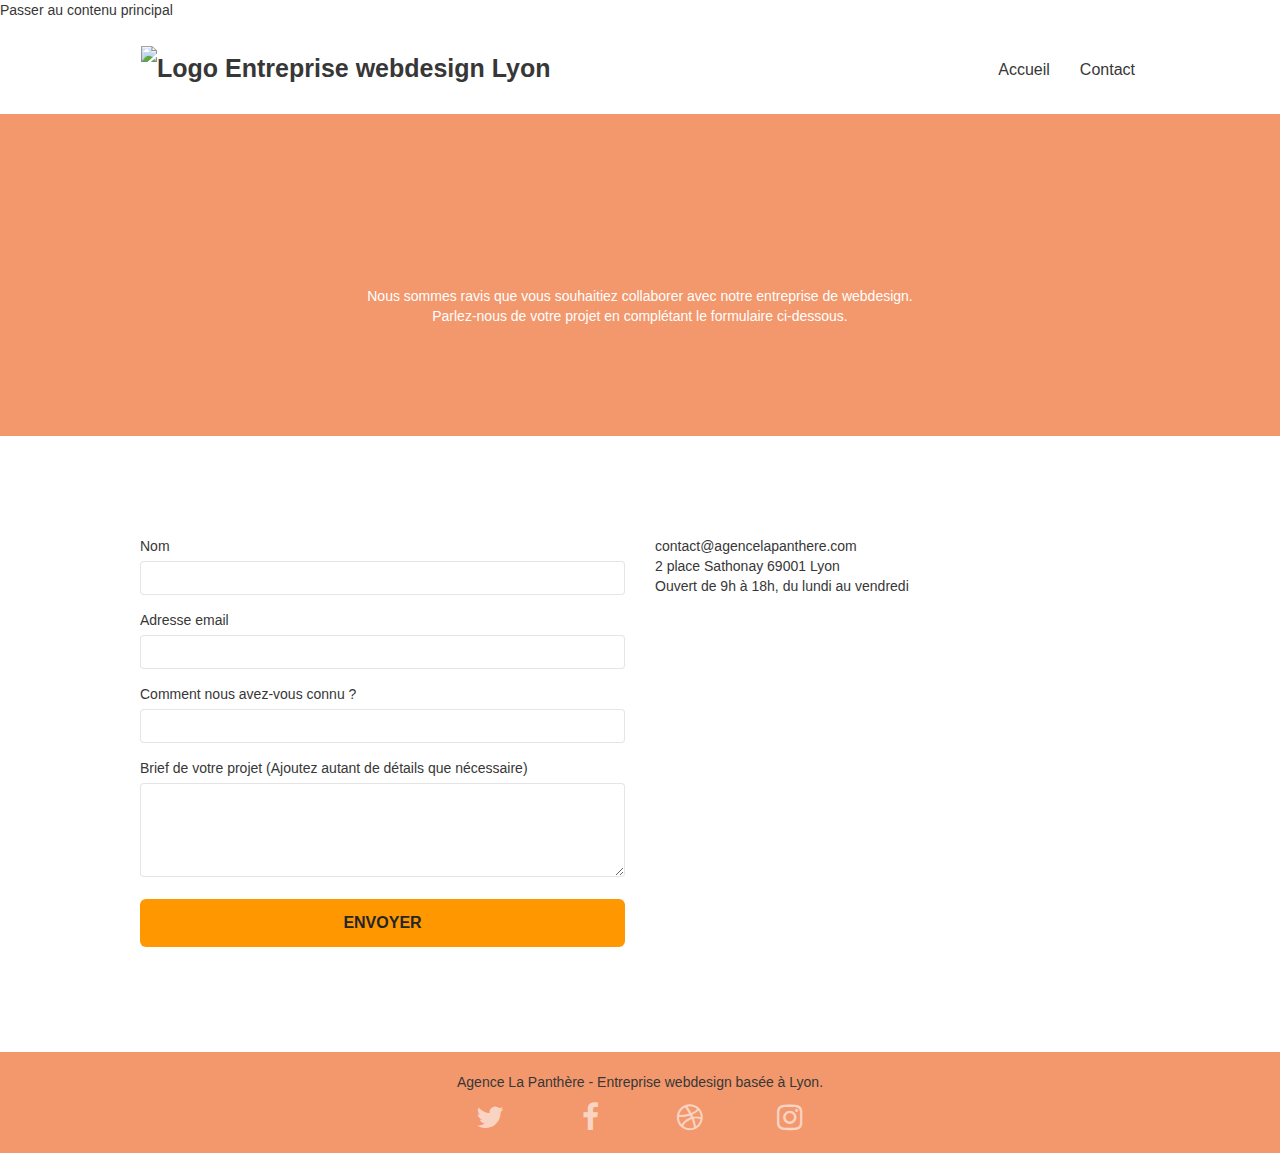
==== commit ad1a7846: "css en bas" ====
--- a/page2.html
+++ b/page2.html
@@ -2,29 +2,24 @@
 <html lang="fr">
     <head>
         <meta charset="utf-8" />
-        <meta name="title" content="La Panthère:Agence de web design,contact" />
+        <meta
+            name="title"
+            content="La Panthère: Entreprise de webdesign à Lyon,contact"
+        />
         <meta
             name="description"
-            content="l'agence la Panthère est une agence de web design à Lyon qui aide les entreprises à améliorer leurs visibilité et attractivité sur internet "
+            content="l'agence la Panthère est une entreprise de webdesign à Lyon qui aide les entreprises à améliorer leurs visibilité et attractivité sur internet"
         />
         <meta
             name="viewport"
             content="width=device-width, initial-scale=1.0, viewport-fit=cover"
         />
         <link rel="shortcut icon" type="image/png" href="favicon.jpg" />
-
-        <link rel="stylesheet" type="text/css" href="./css/bootstrap.min.css" />
-        <link rel="stylesheet" type="text/css" href="style.css" />
-        <link
-            rel="stylesheet"
-            type="text/css"
-            href="./css/font-awesome.min.css"
-        />
-        <link rel="stylesheet" type="text/css" href="./css/et-line.min.css" />
-
-        <script src="./js/jquery-2.1.0.min.js"></script>
-        <script src="./js/bootstrap.min.js"></script>
-        <script src="./js/blocs.min.js"></script>
+        <link rel="stylesheet" type="text/css" href="./css/bootstrap.css" />
+
+        <script src="./js/jquery-2.1.0.js"></script>
+        <script src="./js/bootstrap.js"></script>
+        <script src="./js/blocs.js"></script>
         <script src="./js/jqBootstrapValidation.js"></script>
         <script src="./js/formHandler.js"></script>
         <title>La panthère, Contact</title>
@@ -36,44 +31,54 @@
     <body>
         <!-- Principal conteneur -->
         <div class="page-container">
+            <!--Skip to main content-->
+            <a class="maincontent" href="#maincontent"
+                >Passer au contenu principal</a
+            >
             <!-- bloc-0 -->
-            <header class="bloc bgc-white l-bloc" id="bloc-0">
-                <div class="container bloc-sm">
-                    <nav class="navbar row">
-                        <div class="navbar-header">
-                            <a class="navbar-brand" href="index.html"
-                                ><img
-                                    src="img/agence-la-panthere-monochrome.webp"
-                                    alt="Lyon web design logo agence web"
-                                    height="40"
-                            /></a>
-                            <button
-                                id="nav-toggle"
-                                type="button"
-                                class="ui-navbar-toggle navbar-toggle"
-                                data-toggle="collapse"
-                                data-target=".navbar-1"
+            <header>
+                <div class="bloc bgc-white l-bloc" id="bloc-0">
+                    <div class="container bloc-sm">
+                        <nav class="navbar row">
+                            <div class="navbar-header">
+                                <a
+                                    class="navbar-brand"
+                                    href="index.html"
+                                    aria-label="lien vers l'accueil"
+                                    ><img
+                                        src="img/agence-la-panthere-monochrome.webp"
+                                        alt="Logo Entreprise webdesign Lyon"
+                                /></a>
+                                <button
+                                    id="nav-toggle"
+                                    type="button"
+                                    class="ui-navbar-toggle navbar-toggle"
+                                    aria-label="bouton-de-navigation"
+                                    data-toggle="collapse"
+                                    data-target=".navbar-1"
+                                >
+                                    <span class="sr-only"
+                                        >Toggle navigation</span
+                                    ><span class="icon-bar"></span
+                                    ><span class="icon-bar"></span
+                                    ><span class="icon-bar"></span>
+                                </button>
+                            </div>
+                            <div
+                                class="collapse navbar-collapse navbar-1 special-dropdown-nav"
                             >
-                                <span class="sr-only">Toggle navigation</span
-                                ><span class="icon-bar"></span
-                                ><span class="icon-bar"></span
-                                ><span class="icon-bar"></span>
-                            </button>
-                        </div>
-                        <div
-                            class="collapse navbar-collapse navbar-1 special-dropdown-nav"
-                        >
-                            <ul class="site-navigation nav navbar-nav">
-                                <li>
-                                    <a href="index.html">Accueil</a>
-                                </li>
-
-                                <li>
-                                    <a href="page2.html">page2 &gt;</a>
-                                </li>
-                            </ul>
-                        </div>
-                    </nav>
+                                <ul class="site-navigation nav navbar-nav">
+                                    <li>
+                                        <a href="index.html">Accueil</a>
+                                    </li>
+
+                                    <li>
+                                        <a href="page2.html">Contact</a>
+                                    </li>
+                                </ul>
+                            </div>
+                        </nav>
+                    </div>
                 </div>
             </header>
             <!-- bloc-0 END -->
@@ -89,11 +94,9 @@
                             <h1 class="text-center hero-bloc-text tc-white">
                                 Parlons web design !
                             </h1>
-                            <p
-                                class="text-center mg-lg tc-white tight-width-whitespace"
-                            >
+                            <p class="text-center white">
                                 Nous sommes ravis que vous souhaitiez collaborer
-                                avec notre agence.<br />
+                                avec notre entreprise de webdesign.<br />
                                 Parlez-nous de votre projet en complétant le
                                 formulaire ci-dessous.
                             </p>
@@ -104,76 +107,79 @@
             <!-- bloc-6 END -->
 
             <!-- bloc-7 -->
-            <section class="bloc bgc-white l-bloc" id="bloc-7">
-                <div class="container bloc-lg">
-                    <div class="row">
-                        <div class="col-sm-6">
-                            <form
-                                id="form_1"
-                                novalidate
-                                success-msg="Your message has been sent."
-                                fail-msg="Sorry it seems that our mail server is not responding, Sorry for the inconvenience!"
-                            >
-                                <div class="form-group">
-                                    <label for="name"> Nom </label>
-                                    <input
-                                        id="name"
-                                        class="form-control"
-                                        required
-                                    />
-                                </div>
-                                <div class="form-group">
-                                    <label for="email"> Adresse email </label>
-                                    <input
-                                        id="email"
-                                        class="form-control"
-                                        type="email"
-                                        required
-                                    />
-                                </div>
-                                <div class="form-group">
-                                    <label for="input_504">
-                                        Comment nous avez-vous connu ?
-                                    </label>
-                                    <input
-                                        class="form-control"
-                                        type="email"
-                                        required
-                                        id="input_504"
-                                    />
-                                </div>
-                                <div class="form-group">
-                                    <label for="message">
-                                        Brief de votre projet (Ajoutez autant de
-                                        détails que nécessaire)<br /> </label
-                                    ><textarea
-                                        id="message"
-                                        class="form-control"
-                                        rows="4"
-                                        cols="50"
-                                        required
-                                    ></textarea>
-                                </div>
-                                <button
-                                    class="bloc-button btn btn-lg btn-block cta-hero btn-atomic-tangerine"
-                                    type="submit"
+            <main id="maincontent">
+                <section class="bloc bgc-white l-bloc" id="bloc-7">
+                    <div class="container bloc-lg">
+                        <div class="row">
+                            <div class="col-sm-6">
+                                <form
+                                    id="form_1"
+                                    novalidate
+                                    data-success-msg="Your message has been sent."
+                                    data-fail-msg="Sorry it seems that our mail server is not responding, Sorry for the inconvenience!"
                                 >
-                                    Envoyer
-                                </button>
-                            </form>
+                                    <div class="form-group">
+                                        <label for="name"> Nom </label>
+                                        <input
+                                            id="name"
+                                            class="form-control"
+                                            required
+                                        />
+                                    </div>
+                                    <div class="form-group">
+                                        <label for="email">
+                                            Adresse email
+                                        </label>
+                                        <input
+                                            id="email"
+                                            class="form-control"
+                                            type="email"
+                                            required
+                                        />
+                                    </div>
+                                    <div class="form-group">
+                                        <label for="input_504">
+                                            Comment nous avez-vous connu ?
+                                        </label>
+                                        <input
+                                            class="form-control"
+                                            type="email"
+                                            required
+                                            id="input_504"
+                                        />
+                                    </div>
+                                    <div class="form-group">
+                                        <label for="message">
+                                            Brief de votre projet (Ajoutez
+                                            autant de détails que nécessaire)<br /> </label
+                                        ><textarea
+                                            id="message"
+                                            class="form-control"
+                                            rows="4"
+                                            cols="50"
+                                            required
+                                        ></textarea>
+                                    </div>
+                                    <button
+                                        class="bloc-button btn btn-lg btn-block cta-hero btn-atomic-tangerine"
+                                        type="submit"
+                                    >
+                                        Envoyer
+                                    </button>
+                                </form>
+                            </div>
+                            <div class="col-sm-6">
+                                <p>
+                                    contact@agencelapanthere.com<br />2 place
+                                    Sathonay 69001 Lyon<br />Ouvert de 9h à 18h,
+                                    du lundi au vendredi<br />
+                                </p>
+                            </div>
                         </div>
-                        <div class="col-sm-6">
-                            <p>
-                                contact@agencelapanthere.com<br />2 place
-                                Sathonay 69001 Lyon<br />Ouvert de 9h à 18h, du
-                                lundi au vendredi<br />
-                            </p>
-                        </div>
-                    </div>
-                </div>
-            </section>
+                    </div>
+                </section>
+            </main>
             <!-- bloc-7 END -->
-
             <!-- ScrollToTop Button -->
             <a
                 class="bloc-button btn btn-d scrollToTop"
@@ -181,42 +187,67 @@
                 ><span class="fa fa-chevron-up"></span
             ></a>
             <!-- ScrollToTop Button END-->
-
             <!-- Footer - bloc-8 -->
             <footer class="bloc bgc-atomic-tangerine d-bloc" id="bloc-8">
                 <div class="container bloc-sm">
                     <div class="row">
                         <div class="col-sm-12">
-                            <p class="text-center white">
-                                Agence La Panthère - Agence web basée à Lyon.<br />
+                            <p class="text-center">
+                                Agence La Panthère - Entreprise webdesign basée
+                                à Lyon.<br />
                             </p>
                             <div class="row row-no-gutters social">
                                 <div class="col-sm-3">
                                     <div class="text-center">
-                                        <span
-                                            class="fa fa-twitter icon-md"
-                                        ></span>
-                                    </div>
-                                </div>
-                                <div class="col-sm-3">
-                                    <div class="text-center">
-                                        <span
-                                            class="fa fa-facebook icon-md"
-                                        ></span>
-                                    </div>
-                                </div>
-                                <div class="col-sm-3">
-                                    <div class="text-center">
-                                        <span
-                                            class="fa fa-dribbble icon-md"
-                                        ></span>
-                                    </div>
-                                </div>
-                                <div class="col-sm-3">
-                                    <div class="text-center">
-                                        <span
-                                            class="fa fa-instagram icon-md"
-                                        ></span>
+                                        <a
+                                            href="https://twitter.com"
+                                            class="social"
+                                            aria-label="la page de notre Entreprise webdesign Lyon sur twitter"
+                                        >
+                                            <span
+                                                class="fa fa-twitter icon-md"
+                                            ></span>
+                                        </a>
+                                    </div>
+                                </div>
+                                <div class="col-sm-3">
+                                    <div class="text-center">
+                                        <a
+                                            href="https://www.facebook.com"
+                                            class="social"
+                                            aria-label="la page de notre Entreprise webdesign Lyon sur facebook"
+                                        >
+                                            <span
+                                                class="fa fa-facebook icon-md"
+                                            ></span>
+                                        </a>
+                                    </div>
+                                </div>
+                                <div class="col-sm-3">
+                                    <div class="text-center">
+                                        <a
+                                            href="https://dribbble.com"
+                                            class="social"
+                                            aria-label="la page de notre Entreprise webdesign Lyon sur dribbble"
+                                        >
+                                            <span
+                                                class="fa fa-dribbble icon-md"
+                                            ></span>
+                                        </a>
+                                    </div>
+                                </div>
+
+                                <div class="col-sm-3">
+                                    <div class="text-center">
+                                        <a
+                                            href="https://www.instagram.com/"
+                                            class="social"
+                                            aria-label="la page de notre Entreprise webdesign Lyon sur instagram"
+                                        >
+                                            <span
+                                                class="fa fa-instagram icon-md"
+                                            ></span>
+                                        </a>
                                     </div>
                                 </div>
                             </div>
@@ -228,4 +259,7 @@
         </div>
         <!-- Principal conteneur END -->
     </body>
+    <link rel="stylesheet" type="text/css" href="style.css" />
+    <link rel="stylesheet" type="text/css" href="./css/font-awesome.css" />
+    <link rel="stylesheet" type="text/css" href="./css/et-line.css" />
 </html>
--- a/css/et-line.css
+++ b/css/et-line.css
@@ -0,0 +1,519 @@
+@font-face {
+    font-family: et-line;
+    src: url(../fonts/et-line.eot);
+    src: url(../fonts/et-line.eot?#iefix) format('embedded-opentype'), url(../fonts/et-line.woff) format('woff'), url(../fonts/et-line.ttf) format('truetype'), url(../fonts/et-line.svg#et-line) format('svg');
+    font-weight: 400;
+    font-style: normal
+}
+
+.et-icon-adjustments,
+.et-icon-alarmclock,
+.et-icon-anchor,
+.et-icon-aperture,
+.et-icon-attachment,
+.et-icon-bargraph,
+.et-icon-basket,
+.et-icon-beaker,
+.et-icon-bike,
+.et-icon-book-open,
+.et-icon-briefcase,
+.et-icon-browser,
+.et-icon-calendar,
+.et-icon-camera,
+.et-icon-caution,
+.et-icon-chat,
+.et-icon-circle-compass,
+.et-icon-clipboard,
+.et-icon-clock,
+.et-icon-cloud,
+.et-icon-compass,
+.et-icon-desktop,
+.et-icon-dial,
+.et-icon-document,
+.et-icon-documents,
+.et-icon-download,
+.et-icon-dribbble,
+.et-icon-edit,
+.et-icon-envelope,
+.et-icon-expand,
+.et-icon-facebook,
+.et-icon-flag,
+.et-icon-focus,
+.et-icon-gears,
+.et-icon-genius,
+.et-icon-gift,
+.et-icon-global,
+.et-icon-globe,
+.et-icon-googleplus,
+.et-icon-grid,
+.et-icon-happy,
+.et-icon-hazardous,
+.et-icon-heart,
+.et-icon-hotairballoon,
+.et-icon-hourglass,
+.et-icon-key,
+.et-icon-laptop,
+.et-icon-layers,
+.et-icon-lifesaver,
+.et-icon-lightbulb,
+.et-icon-linegraph,
+.et-icon-linkedin,
+.et-icon-lock,
+.et-icon-magnifying-glass,
+.et-icon-map,
+.et-icon-map-pin,
+.et-icon-megaphone,
+.et-icon-mic,
+.et-icon-mobile,
+.et-icon-newspaper,
+.et-icon-notebook,
+.et-icon-paintbrush,
+.et-icon-paperclip,
+.et-icon-pencil,
+.et-icon-phone,
+.et-icon-picture,
+.et-icon-pictures,
+.et-icon-piechart,
+.et-icon-presentation,
+.et-icon-pricetags,
+.et-icon-printer,
+.et-icon-profile-female,
+.et-icon-profile-male,
+.et-icon-puzzle,
+.et-icon-quote,
+.et-icon-recycle,
+.et-icon-refresh,
+.et-icon-ribbon,
+.et-icon-rss,
+.et-icon-sad,
+.et-icon-scissors,
+.et-icon-scope,
+.et-icon-search,
+.et-icon-shield,
+.et-icon-speedometer,
+.et-icon-strategy,
+.et-icon-streetsign,
+.et-icon-tablet,
+.et-icon-target,
+.et-icon-telescope,
+.et-icon-toolbox,
+.et-icon-tools,
+.et-icon-tools-2,
+.et-icon-trophy,
+.et-icon-tumblr,
+.et-icon-twitter,
+.et-icon-upload,
+.et-icon-video,
+.et-icon-wallet,
+.et-icon-wine {
+    font-family: et-line;
+    speak: none;
+    font-style: normal;
+    font-weight: 400;
+    font-variant: normal;
+    text-transform: none;
+    line-height: 1;
+    -webkit-font-smoothing: antialiased;
+    -moz-osx-font-smoothing: grayscale;
+    display: inline-block
+}
+
+.et-icon-mobile:before {
+    content: "\e000"
+}
+
+.et-icon-laptop:before {
+    content: "\e001"
+}
+
+.et-icon-desktop:before {
+    content: "\e002"
+}
+
+.et-icon-tablet:before {
+    content: "\e003"
+}
+
+.et-icon-phone:before {
+    content: "\e004"
+}
+
+.et-icon-document:before {
+    content: "\e005"
+}
+
+.et-icon-documents:before {
+    content: "\e006"
+}
+
+.et-icon-search:before {
+    content: "\e007"
+}
+
+.et-icon-clipboard:before {
+    content: "\e008"
+}
+
+.et-icon-newspaper:before {
+    content: "\e009"
+}
+
+.et-icon-notebook:before {
+    content: "\e00a"
+}
+
+.et-icon-book-open:before {
+    content: "\e00b"
+}
+
+.et-icon-browser:before {
+    content: "\e00c"
+}
+
+.et-icon-calendar:before {
+    content: "\e00d"
+}
+
+.et-icon-presentation:before {
+    content: "\e00e"
+}
+
+.et-icon-picture:before {
+    content: "\e00f"
+}
+
+.et-icon-pictures:before {
+    content: "\e010"
+}
+
+.et-icon-video:before {
+    content: "\e011"
+}
+
+.et-icon-camera:before {
+    content: "\e012"
+}
+
+.et-icon-printer:before {
+    content: "\e013"
+}
+
+.et-icon-toolbox:before {
+    content: "\e014"
+}
+
+.et-icon-briefcase:before {
+    content: "\e015"
+}
+
+.et-icon-wallet:before {
+    content: "\e016"
+}
+
+.et-icon-gift:before {
+    content: "\e017"
+}
+
+.et-icon-bargraph:before {
+    content: "\e018"
+}
+
+.et-icon-grid:before {
+    content: "\e019"
+}
+
+.et-icon-expand:before {
+    content: "\e01a"
+}
+
+.et-icon-focus:before {
+    content: "\e01b"
+}
+
+.et-icon-edit:before {
+    content: "\e01c"
+}
+
+.et-icon-adjustments:before {
+    content: "\e01d"
+}
+
+.et-icon-ribbon:before {
+    content: "\e01e"
+}
+
+.et-icon-hourglass:before {
+    content: "\e01f"
+}
+
+.et-icon-lock:before {
+    content: "\e020"
+}
+
+.et-icon-megaphone:before {
+    content: "\e021"
+}
+
+.et-icon-shield:before {
+    content: "\e022"
+}
+
+.et-icon-trophy:before {
+    content: "\e023"
+}
+
+.et-icon-flag:before {
+    content: "\e024"
+}
+
+.et-icon-map:before {
+    content: "\e025"
+}
+
+.et-icon-puzzle:before {
+    content: "\e026"
+}
+
+.et-icon-basket:before {
+    content: "\e027"
+}
+
+.et-icon-envelope:before {
+    content: "\e028"
+}
+
+.et-icon-streetsign:before {
+    content: "\e029"
+}
+
+.et-icon-telescope:before {
+    content: "\e02a"
+}
+
+.et-icon-gears:before {
+    content: "\e02b"
+}
+
+.et-icon-key:before {
+    content: "\e02c"
+}
+
+.et-icon-paperclip:before {
+    content: "\e02d"
+}
+
+.et-icon-attachment:before {
+    content: "\e02e"
+}
+
+.et-icon-pricetags:before {
+    content: "\e02f"
+}
+
+.et-icon-lightbulb:before {
+    content: "\e030"
+}
+
+.et-icon-layers:before {
+    content: "\e031"
+}
+
+.et-icon-pencil:before {
+    content: "\e032"
+}
+
+.et-icon-tools:before {
+    content: "\e033"
+}
+
+.et-icon-tools-2:before {
+    content: "\e034"
+}
+
+.et-icon-scissors:before {
+    content: "\e035"
+}
+
+.et-icon-paintbrush:before {
+    content: "\e036"
+}
+
+.et-icon-magnifying-glass:before {
+    content: "\e037"
+}
+
+.et-icon-circle-compass:before {
+    content: "\e038"
+}
+
+.et-icon-linegraph:before {
+    content: "\e039"
+}
+
+.et-icon-mic:before {
+    content: "\e03a"
+}
+
+.et-icon-strategy:before {
+    content: "\e03b"
+}
+
+.et-icon-beaker:before {
+    content: "\e03c"
+}
+
+.et-icon-caution:before {
+    content: "\e03d"
+}
+
+.et-icon-recycle:before {
+    content: "\e03e"
+}
+
+.et-icon-anchor:before {
+    content: "\e03f"
+}
+
+.et-icon-profile-male:before {
+    content: "\e040"
+}
+
+.et-icon-profile-female:before {
+    content: "\e041"
+}
+
+.et-icon-bike:before {
+    content: "\e042"
+}
+
+.et-icon-wine:before {
+    content: "\e043"
+}
+
+.et-icon-hotairballoon:before {
+    content: "\e044"
+}
+
+.et-icon-globe:before {
+    content: "\e045"
+}
+
+.et-icon-genius:before {
+    content: "\e046"
+}
+
+.et-icon-map-pin:before {
+    content: "\e047"
+}
+
+.et-icon-dial:before {
+    content: "\e048"
+}
+
+.et-icon-chat:before {
+    content: "\e049"
+}
+
+.et-icon-heart:before {
+    content: "\e04a"
+}
+
+.et-icon-cloud:before {
+    content: "\e04b"
+}
+
+.et-icon-upload:before {
+    content: "\e04c"
+}
+
+.et-icon-download:before {
+    content: "\e04d"
+}
+
+.et-icon-target:before {
+    content: "\e04e"
+}
+
+.et-icon-hazardous:before {
+    content: "\e04f"
+}
+
+.et-icon-piechart:before {
+    content: "\e050"
+}
+
+.et-icon-speedometer:before {
+    content: "\e051"
+}
+
+.et-icon-global:before {
+    content: "\e052"
+}
+
+.et-icon-compass:before {
+    content: "\e053"
+}
+
+.et-icon-lifesaver:before {
+    content: "\e054"
+}
+
+.et-icon-clock:before {
+    content: "\e055"
+}
+
+.et-icon-aperture:before {
+    content: "\e056"
+}
+
+.et-icon-quote:before {
+    content: "\e057"
+}
+
+.et-icon-scope:before {
+    content: "\e058"
+}
+
+.et-icon-alarmclock:before {
+    content: "\e059"
+}
+
+.et-icon-refresh:before {
+    content: "\e05a"
+}
+
+.et-icon-happy:before {
+    content: "\e05b"
+}
+
+.et-icon-sad:before {
+    content: "\e05c"
+}
+
+.et-icon-facebook:before {
+    content: "\e05d"
+}
+
+.et-icon-twitter:before {
+    content: "\e05e"
+}
+
+.et-icon-googleplus:before {
+    content: "\e05f"
+}
+
+.et-icon-rss:before {
+    content: "\e060"
+}
+
+.et-icon-tumblr:before {
+    content: "\e061"
+}
+
+.et-icon-linkedin:before {
+    content: "\e062"
+}
+
+.et-icon-dribbble:before {
+    content: "\e063"
+}